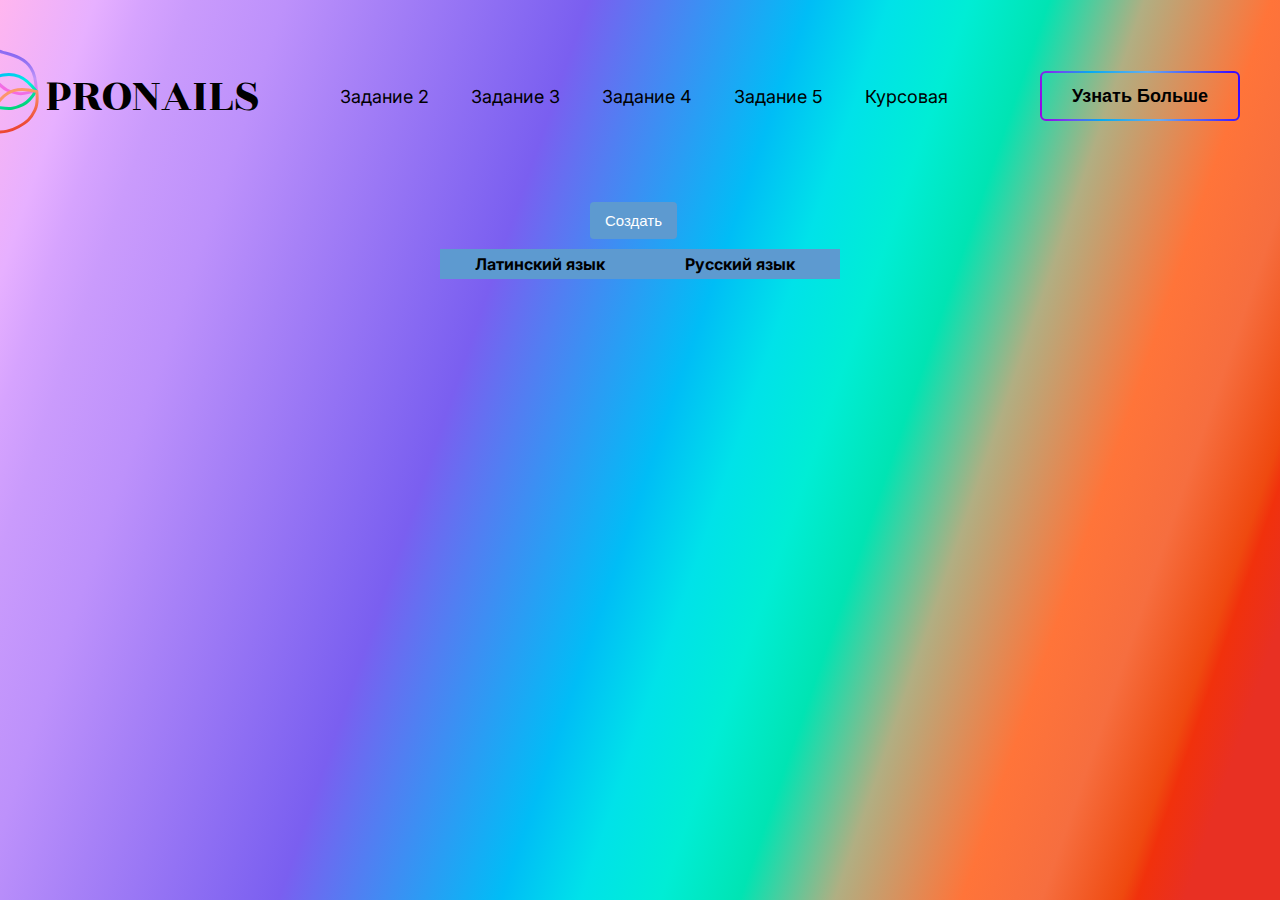
==== html/dom.html @ c0195fb5 "Initial commit" ====
<!DOCTYPE html>
<html lang="ru">
<head>
    <meta charset="UTF-8">
    <meta name="viewport" content="width=device-width, initial-scale=1.0">
    <link rel="preconnect" href="https://fonts.googleapis.com">
    <link rel="preconnect" href="https://fonts.gstatic.com" crossorigin>
    <link href="https://fonts.googleapis.com/css2?family=Inter:wght@100..900&family=Rozha+One&display=swap"
          rel="stylesheet">
    <link rel="stylesheet" href="../style/main.css">
    <link rel="stylesheet" href="../style/dom.css">
    <title>DOM</title>
</head>

<body>
<div id="content">
    <header>
        <a id="logo" href="main.html">
            <img src="../static/main/logo.svg" alt="Logo" class="logo">
            <h1 class="schoolName">PRONAILS</h1>
        </a>
        <nav id="main-menu">
            <a href="train.html" class="menu-button">Задание 2</a>
            <a href="flexbox.html" class="menu-button">Задание 3</a>
            <a href="dom.html" class="menu-button">Задание 4</a>
            <a>Задание 5</a>
            <a>Курсовая</a>
        </nav>
        <div id="signup-container">
            <button type="button">Узнать больше</button>
        </div>
    </header>
    <main>
        <div class="main-body"></div>
    </main>

    <script src="../scripts/dom.js"></script>
</div>
</body>
</html>
---- style/main.css ----
.schoolName {
    color: black;
    font-size: 48px;
    font-family: Rozha One, serif;
    font-weight: 400;
    text-decoration: none;
}

.title {
    color: black;
    background-color: transparent;
    border: none;
    font-size: 50px;
    font-weight: 400;
    word-wrap: break-word
}

.subtitle {
    color: black;
    background-color: transparent;
    border: none;
    padding-top: 40px;
    font-size: 40px;
    font-weight: 400;
    text-transform: uppercase;
    word-wrap: break-word
}

.mainText {
    color: #280F7E;
    font-size: 36px;
    width: 700px;
    font-weight: 400;
    word-wrap: break-word
}

#signup-container {
    display: flex;
    align-items: center;
}

#signup-container button {
    width: 200px;
    height: 50px;
    border: none;
    color: black;
    cursor: pointer;
    font-size: 18px;
    font-family: Arial, serif;
    font-weight: 700;
    text-transform: capitalize;
    word-wrap: break-word;
    background: transparent url("../static/main/sign-up-button.svg");
}

body {
    background: linear-gradient(109deg, #FFB6EF 0%, #E7B0FF 6%, #D6A3FE 9%, #CA9BFC 12%, #BD91FB 18%, #A781F7 24%, #7A5FF0 37%, #00BDF6 51%, #00E2E9 56%, #00EDD5 61%, #00E4B3 66%, rgba(175.39, 173.71, 128.89, 0.99) 72%, #FF7439 80%, #F66E3F 85%, #EF490F 90%, #F1310C 91%, #E83023 94%) no-repeat;
    background-size: cover;
    width: 100%;
    font-family: Inter, serif;
    height: 100%;
    margin: 0;
}

main {
    padding-top: 30px;
}

header {
    display: flex;
    justify-content: space-between;
    padding-top: 30px;
}

a {
    color: black;
    text-decoration: none;
}

a:visited {
    color: black;
}

a:active {
    color: black;
}

#logo {
    width: 250px;
    display: flex;
    text-decoration: none;
}

#logo img {
    display: flex;
    margin-left: -82px;
    align-items: center;
}

#content {
    width: 1200px;
    margin: 0 auto;
}

#main-menu {
    display: flex;
    align-items: center;
}

#main-menu a {
    display: inline-block;
    margin-right: 42px;
    font-size: 18px;
    cursor: pointer;
    font-family: Inter, serif;
}

.top-content {
    position: relative;
}

.learn-more-container {
    padding-top: 70px;
    display: flex;
    align-items: center;
}

.learn-more {
    width: 200px;
    height: 50px;
    color: black;
    font-size: 18px;
    font-family: Arial, serif;
    font-weight: 700;
    text-transform: capitalize;
    text-decoration: none;
    word-wrap: break-word;
    background: transparent url("../static/main/sign-up-button.svg");
    display: flex;
    align-items: center;
    justify-content: center;
}

.woman {
    position: absolute;
    width: 650px;
    top: -50px;
    right: -50px;
}

#advantages {
    margin-top: 270px;
    display: flex;
    align-items: center;
    justify-content: center;
    flex-direction: column;
    background-image: url("../static/main/varnish.svg");
    background-size: 750px 1042px;
    background-repeat: no-repeat;
    background-position: center;
    padding-bottom: 150px;
}

.advantages-content {
    padding-top: 40px;
    display: grid;
    grid-template-columns: 1fr 1fr;
    grid-column-gap: 60px;
}

.section {
    width: 570px;
    box-sizing: border-box;
    padding: 40px;
    height: 300px;
    font-family: Inter, serif;
    margin-bottom: 55px;
    background: linear-gradient(180deg, rgba(236.22, 236.22, 236.22, 0.3) 0%, rgba(255, 255, 255, 0.6) 92%);
    border: none;
}

.section p {
    width: 85%;
    margin: 0 auto;
    text-align: justify;
}

.section h3 {
    margin: 0;
    padding-bottom: 25px;
    text-align: center;
    color: black;
    font-size: 24px;
    font-family: Inter, serif;
    font-weight: 400;
    word-wrap: break-word;
    white-space: nowrap;
}

.advantages-title {
    color: black;
    border: none;
    font-size: 40px;
    font-weight: 400;
    text-transform: uppercase;
    word-wrap: break-word;
}

.rectangle {
    position: relative;
    background: linear-gradient(180deg, rgba(236.22, 236.22, 236.22, 0.56) 0%, rgba(255, 255, 255, 0.79) 91%)
}

.rectangle-text {
    color: black;
    font-size: 24px;
    font-family: Inter, serif;
    font-weight: 400;
    word-wrap: break-word
}


@media screen and (max-width: 1200px) {
    /* Your styles for smaller screens */
}
---- style/dom.css ----
body {
    height: 100vh;
}

table {
    border-collapse: collapse;
}

.main-row {
    padding: 5px;
    background: #5d9ad0;
    width: 190px;
}

.table-button {
    font-size: 15px;
    background-color: #5d9ad0;
    color: white;
    padding: 10px 15px;
    margin: 10px 0 10px 550px;
    border: none;
    border-radius: 4px;
    cursor: pointer;
}

.main-table {
    display: flex;
    justify-content: center;
}

.content-row {
    padding: 10px;
    text-align: center;
}

.class1 {
    background-color: #bbd8ee;
}

.class2 {
    background-color: #dbecf7;
}
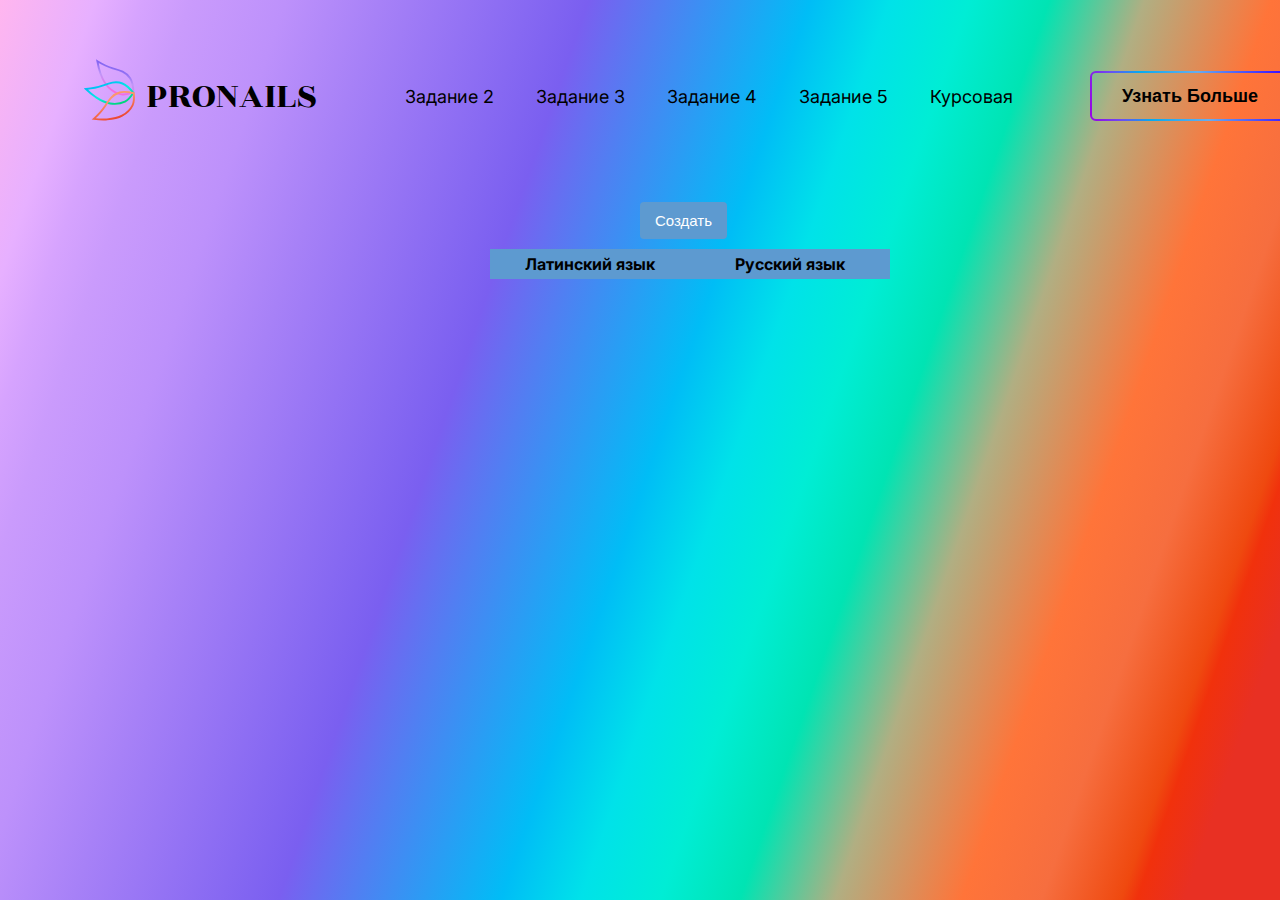
==== commit c31a3cd5: "added course work" ====
--- a/html/dom.html
+++ b/html/dom.html
@@ -23,8 +23,8 @@
             <a href="train.html" class="menu-button">Задание 2</a>
             <a href="flexbox.html" class="menu-button">Задание 3</a>
             <a href="dom.html" class="menu-button">Задание 4</a>
-            <a>Задание 5</a>
-            <a>Курсовая</a>
+            <a href="tree.html" class="menu-button">Задание 5</a>
+            <a href="course/index.html" class="menu-button">Курсовая</a>
         </nav>
         <div id="signup-container">
             <button type="button">Узнать больше</button>
--- a/style/main.css
+++ b/style/main.css
@@ -54,8 +54,8 @@
 }
 
 body {
-    background: linear-gradient(109deg, #FFB6EF 0%, #E7B0FF 6%, #D6A3FE 9%, #CA9BFC 12%, #BD91FB 18%, #A781F7 24%, #7A5FF0 37%, #00BDF6 51%, #00E2E9 56%, #00EDD5 61%, #00E4B3 66%, rgba(175.39, 173.71, 128.89, 0.99) 72%, #FF7439 80%, #F66E3F 85%, #EF490F 90%, #F1310C 91%, #E83023 94%) no-repeat;
     background-size: cover;
+    background: linear-gradient(109deg, #FFB6EF 0%, #E7B0FF 6%, #D6A3FE 9%, #CA9BFC 12%, #BD91FB 18%, #A781F7 24%, #7A5FF0 37%, #00BDF6 51%, #00E2E9 56%, #00EDD5 61%, #00E4B3 66%, rgba(175.39, 173.71, 128.89, 0.99) 72%, #FF7439 80%, #F66E3F 85%, #EF490F 90%, #F1310C 91%, #E83023 94%) no-repeat fixed;
     width: 100%;
     font-family: Inter, serif;
     height: 100%;
@@ -219,7 +219,25 @@
     word-wrap: break-word
 }
 
-
-@media screen and (max-width: 1200px) {
-    /* Your styles for smaller screens */
-}
+@media only screen and (max-width: 1400px) {
+    #logo {
+        padding-left: 30px;
+        transform: scale(0.8);
+    }
+
+    #logo img {
+        transform: scale(0.8);
+    }
+
+    body {
+        padding-left: 50px;
+    }
+}
+
+@media only screen and (max-width: 700px) {
+
+    .advantages-content {
+        display: contents;
+    }
+
+}
